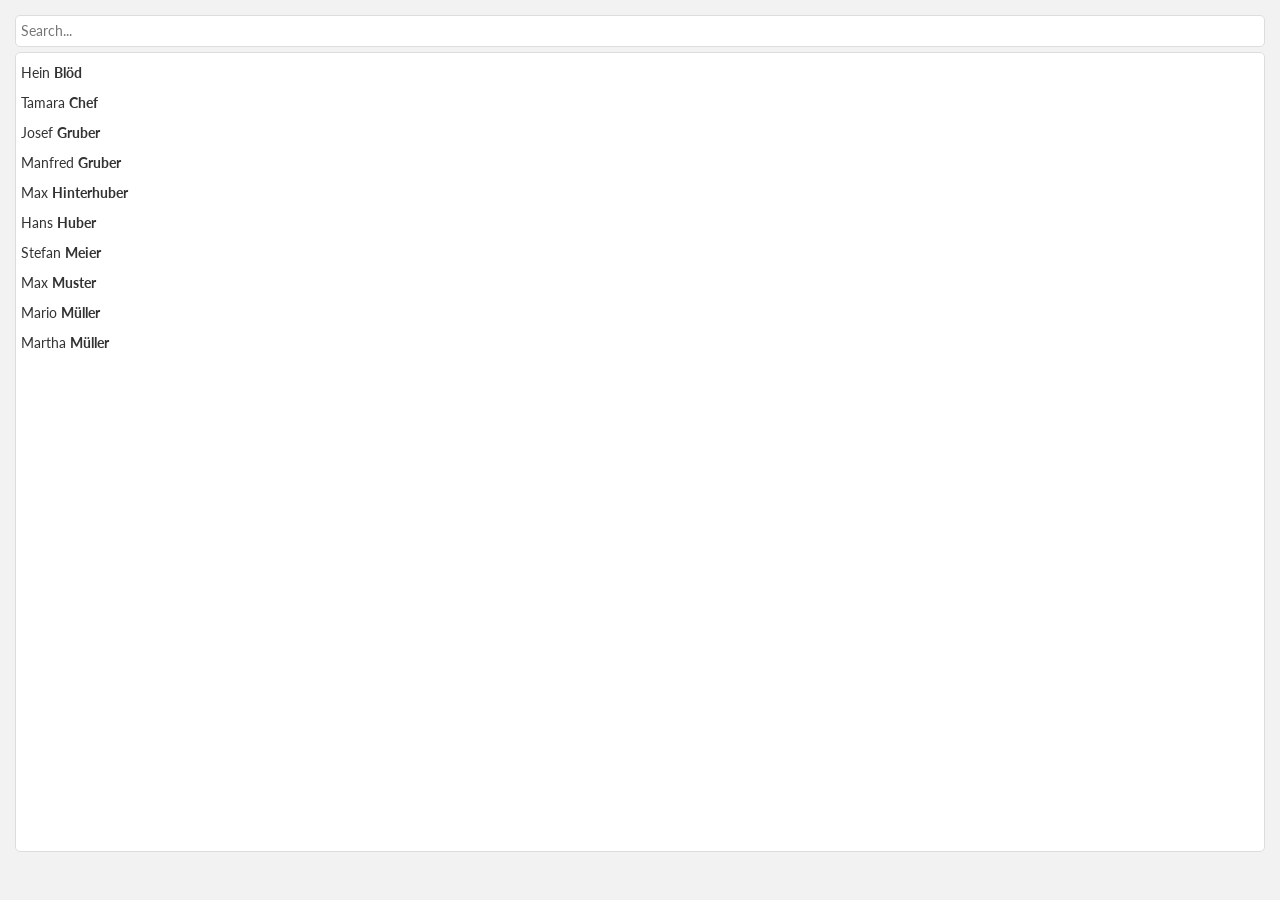
==== index.html @ 636c5086 "Split up in mulitple modules." ====
﻿<!DOCTYPE html>
<html ng-app="contacts">
<head>
    <link rel="stylesheet" type="text/css" href="lib/bootstrap.min.css"/>
    <link href='http://fonts.googleapis.com/css?family=Lato|Cardo&subset=latin,latin-ext' rel='stylesheet'
          type='text/css'>
    <link rel="stylesheet" type="text/css" href="css/style.css"/>
</head>
<body ng-controller="AppController as app">
<script type="text/javascript" src="lib/angular.min.js"></script>
<script type="text/javascript" src="lib/ui-bootstrap-tpls-0.11.2.min.js"></script>
<script type="text/javascript" src="module/message.js"></script>
<script type="text/javascript" src="module/contact.js"></script>
<script type="text/javascript" src="module/list.js"></script>
<script type="text/javascript" src="module/detail.js"></script>
<script type="text/javascript" src="app.js"></script>

<contact-list></contact-list>

<contact-messages></contact-messages>

<contact-details></contact-details>

</body>
</html>
---- css/style.css ----
body {
	background-color: #F2F2F2 !important;
	background-image: url(https://github.com/TimoSta/Stud.IP-revised/raw/master/resources/background.png) !important;
	background-repeat: repeat, no-repeat !important;
	font-family: Lato, Arial !important;
	padding: 15px;
	font-weight: 400;
}

h1 span.bold {
	font-weight: 700 !important;
}
h1 span.subtitle {
	font-family: Cardo, serif;
	font-size: 22px;
	font-style: italic;
}

button {
	-moz-border-radius: 5px;
	border-radius: 5px;
	border: 1px solid #DDD;
	background-color: #FFF;
	padding: 5px;
}
button:hover {
	border: 1px solid #8A0808;
}

.nav, .pagination, .carousel, .panel-title a , .alert { cursor: pointer; }

#search form input {
	-moz-border-radius: 5px;
	border-radius: 5px;
	padding: 5px;
	width: 100%;
	background-color: #FFF;
	margin-bottom: 5px;
	border: 1px solid #DDD;
}

#list {
	margin-bottom: 10px;
	border: 1px solid #DDD;
	height: 200px;
	overflow-y:scroll;
	-moz-border-radius: 5px;
	border-radius: 5px;
	padding-top: 5px;
	padding-bottom: 5px;
	background-color: #FFF;
    -webkit-transition: height 0.3s;
    -moz-transition: height 0.3s;
    -ms-transition: height 0.3s;
    -o-transition: height 0.3s;
    transition: height 0.3s;
}
#list.bigView {
    height: 800px !important;
}
#list .selectable {
	cursor: pointer;
}
#list .entry {
	padding: 5px;
}
#list .entry span {
	font-weight: 700 !important;
}
#list .selectable:hover {
	background-color: rgba(138, 8, 8, 0.05);
}
#list .selectable.selected {
	background-color: #8A0808;
	color: #FFF;
}

#messages {
	margin-bottom: 10px;
}
#messages .alert {
	padding: 5px;
	margin-bottom: 5px;
}
#messages .alert button.close {
	right: 0px;
}

#page {
	
	
}

#page input {
	-moz-border-radius: 5px;
	border-radius: 5px;
	padding: 5px;
	background-color: #FFF;
	margin-bottom: 5px;
	border: 1px solid #DDD;
}

#page input#form-firstName, #page input#form-lastName {
	font-family: Lato;
	font-size: 36px;
	width: 20%
}
#page input#form-lastName {
	font-weight: 700;
}

#page input#form-subtitle {
	font-family: Cardo, serif;
	font-size: 22px;
	font-style: italic;
	width: 30%;
}

#tabs {

}

#tabs .tab-content {
	background-color: #FFF;
	padding: 5px;
	border: 1px solid #DDD;
	border-top: none;
}
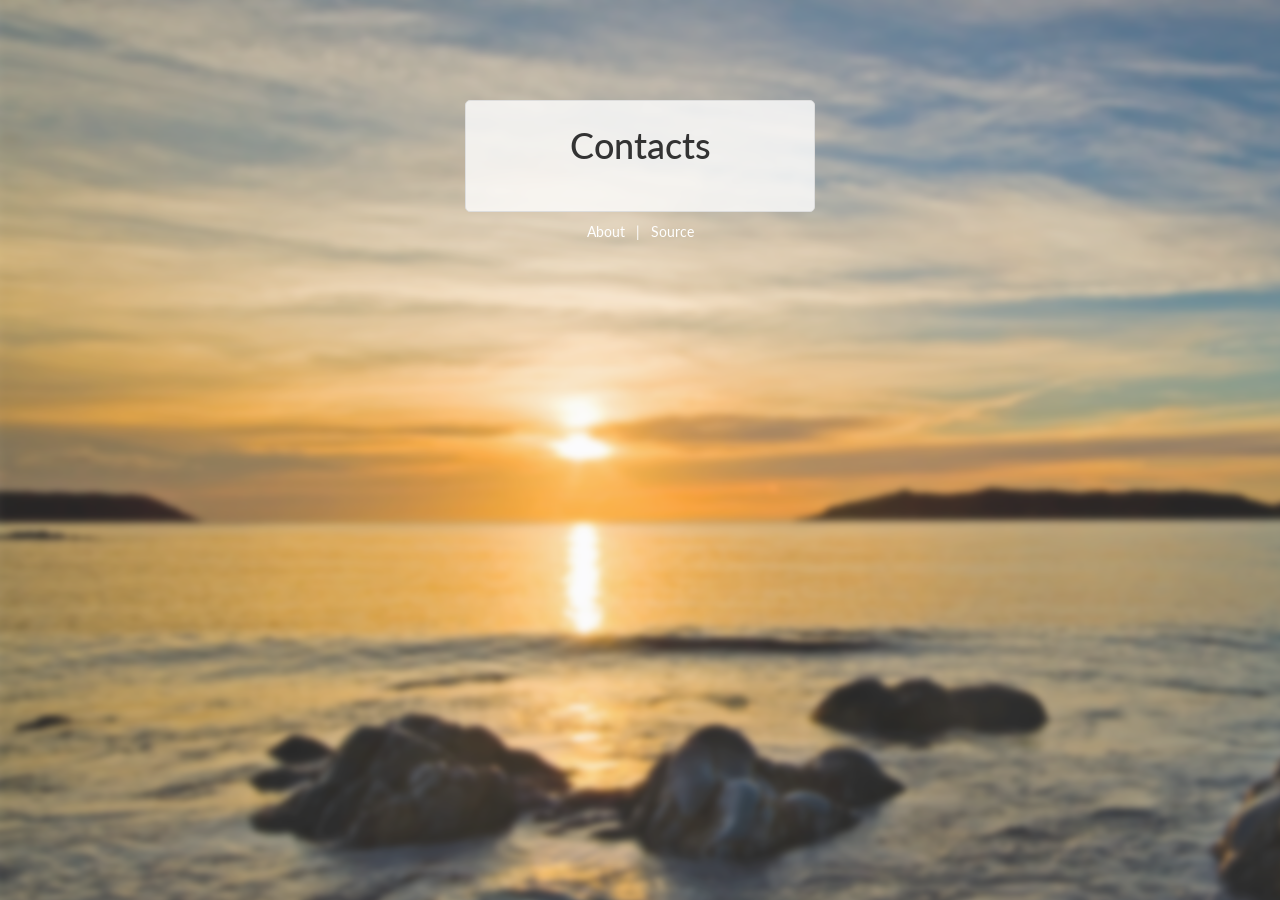
==== commit 581cf99a: "Include Google+ Signin. Upgrade design." ====
--- a/index.html
+++ b/index.html
@@ -9,17 +9,32 @@
 <body ng-controller="AppController as app">
 <script type="text/javascript" src="lib/angular.min.js"></script>
 <script type="text/javascript" src="lib/ui-bootstrap-tpls-0.11.2.min.js"></script>
+<script type="text/javascript" src="lib/google-plus-signin.js"></script>
 <script type="text/javascript" src="module/message.js"></script>
 <script type="text/javascript" src="module/contact.js"></script>
+<script type="text/javascript" src="module/search.js"></script>
 <script type="text/javascript" src="module/list.js"></script>
 <script type="text/javascript" src="module/detail.js"></script>
+<script type="text/javascript" src="module/user.js"></script>
+<script type="text/javascript" src="module/footer.js"></script>
 <script type="text/javascript" src="app.js"></script>
 
-<contact-list></contact-list>
+<sign-in ng-hide="userModel.signedIn"></sign-in>
 
-<contact-messages></contact-messages>
+<div id="main" ng-show="userModel.signedIn">
 
-<contact-details></contact-details>
+    <contact-messages></contact-messages>
+
+    <toolbar></toolbar>
+
+    <contact-search></contact-search>
+    <contact-list></contact-list>
+
+    <contact-details></contact-details>
+
+</div>
+
+<footer></footer>
 
 </body>
 </html>
--- a/css/style.css
+++ b/css/style.css
@@ -1,119 +1,155 @@
 body {
-	background-color: #F2F2F2 !important;
-	background-image: url(https://github.com/TimoSta/Stud.IP-revised/raw/master/resources/background.png) !important;
-	background-repeat: repeat, no-repeat !important;
-	font-family: Lato, Arial !important;
-	padding: 15px;
-	font-weight: 400;
+    background-color: #F2F2F2 !important;
+    /*background-image: url(https://github.com/TimoSta/Stud.IP-revised/raw/master/resources/background.png) !important;
+    background-repeat: repeat, no-repeat !important;*/
+    background-image: url(../img/beach.png) !important;
+    background-size: auto;
+    background-repeat: no-repeat;
+    font-family: Lato, Arial !important;
+    padding-left: 15px;
+    padding-right: 15px;
+    font-weight: 400;
+}
+
+h1 {
+    margin: 0px;
+    margin-bottom: 10px;
 }
 
 h1 span.bold {
-	font-weight: 700 !important;
-}
+    font-weight: 700 !important;
+}
+
 h1 span.subtitle {
-	font-family: Cardo, serif;
-	font-size: 22px;
-	font-style: italic;
+    font-family: Cardo, serif;
+    font-size: 22px;
+    font-style: italic;
 }
 
 button {
-	-moz-border-radius: 5px;
-	border-radius: 5px;
-	border: 1px solid #DDD;
-	background-color: #FFF;
-	padding: 5px;
-}
+    -moz-border-radius: 5px;
+    border-radius: 5px;
+    border: 1px solid #DDD;
+    background-color: #FFF;
+    padding: 5px;
+}
+
 button:hover {
-	border: 1px solid #8A0808;
-}
-
-.nav, .pagination, .carousel, .panel-title a , .alert { cursor: pointer; }
+    border: 1px solid #8A0808;
+}
+
+.nav, .pagination, .carousel, .panel-title a, .alert {
+    cursor: pointer;
+}
 
 #search form input {
-	-moz-border-radius: 5px;
-	border-radius: 5px;
-	padding: 5px;
-	width: 100%;
-	background-color: #FFF;
-	margin-bottom: 5px;
-	border: 1px solid #DDD;
+    -moz-border-radius: 5px;
+    border-radius: 5px;
+    padding: 5px;
+    width: 10%;
+    min-width: 200px;
+    background-color: rgba(255, 255, 255, 0.8);
+    margin-bottom: 10px;
+    border: 1px solid #DDD;
+    -webkit-transition: all 0.3s;
+    -moz-transition: all 0.3s;
+    -ms-transition: all 0.3s;
+    -o-transition: all 0.3s;
+    transition: all 0.3s;
+
+}
+
+#search form input:focus {
+    width: 100%;
+    background-color: #FFF;
 }
 
 #list {
-	margin-bottom: 10px;
-	border: 1px solid #DDD;
-	height: 200px;
-	overflow-y:scroll;
-	-moz-border-radius: 5px;
-	border-radius: 5px;
-	padding-top: 5px;
-	padding-bottom: 5px;
-	background-color: #FFF;
+    margin-bottom: 10px;
+    border: 1px solid #DDD;
+    height: 200px;
+    overflow-y: scroll;
+    -moz-border-radius: 5px;
+    border-radius: 5px;
+    padding-top: 5px;
+    padding-bottom: 5px;
+    background-color: rgba(255, 255, 255, 0.8);
     -webkit-transition: height 0.3s;
     -moz-transition: height 0.3s;
     -ms-transition: height 0.3s;
     -o-transition: height 0.3s;
     transition: height 0.3s;
 }
+
 #list.bigView {
     height: 800px !important;
 }
+
 #list .selectable {
-	cursor: pointer;
-}
+    cursor: pointer;
+}
+
 #list .entry {
-	padding: 5px;
-}
+    padding: 5px;
+}
+
 #list .entry span {
-	font-weight: 700 !important;
-}
+    font-weight: 700 !important;
+}
+
 #list .selectable:hover {
-	background-color: rgba(138, 8, 8, 0.05);
-}
+    background-color: rgba(138, 8, 8, 0.05);
+}
+
 #list .selectable.selected {
-	background-color: #8A0808;
-	color: #FFF;
+    background-color: #8A0808;
+    color: #FFF;
 }
 
 #messages {
-	margin-bottom: 10px;
-}
+    margin-bottom: 10px;
+}
+
 #messages .alert {
-	padding: 5px;
-	margin-bottom: 5px;
-}
+    padding: 5px;
+    margin-bottom: 5px;
+}
+
 #messages .alert button.close {
-	right: 0px;
+    right: 0px;
 }
 
 #page {
-	
-	
+    background-color: rgba(255, 255, 255, 0.8);
+    -moz-border-radius: 5px;
+    border-radius: 5px;
+    padding: 15px;
 }
 
 #page input {
-	-moz-border-radius: 5px;
-	border-radius: 5px;
-	padding: 5px;
-	background-color: #FFF;
-	margin-bottom: 5px;
-	border: 1px solid #DDD;
+    -moz-border-radius: 5px;
+    border-radius: 5px;
+    padding: 5px;
+    background-color: #FFF;
+    margin-bottom: 5px;
+    border: 1px solid #DDD;
 }
 
 #page input#form-firstName, #page input#form-lastName {
-	font-family: Lato;
-	font-size: 36px;
-	width: 20%
-}
+    font-family: Lato;
+    font-size: 36px;
+    width: 20%
+}
+
 #page input#form-lastName {
-	font-weight: 700;
+    font-weight: 700;
 }
 
 #page input#form-subtitle {
-	font-family: Cardo, serif;
-	font-size: 22px;
-	font-style: italic;
-	width: 30%;
+    font-family: Cardo, serif;
+    font-size: 22px;
+    font-style: italic;
+    width: 30%;
 }
 
 #tabs {
@@ -121,8 +157,53 @@
 }
 
 #tabs .tab-content {
-	background-color: #FFF;
-	padding: 5px;
-	border: 1px solid #DDD;
-	border-top: none;
+    background-color: #FFF;
+    padding: 5px;
+    border: 1px solid #DDD;
+    border-top: none;
+}
+
+#signInWindow {
+    margin-top: 100px;
+    margin-left: auto;
+    margin-right: auto;
+    border: 1px solid #DDD;
+    width: 20%;
+    min-width: 350px;
+    -moz-border-radius: 5px;
+    border-radius: 5px;
+    padding: 15px;
+    background-color: rgba(255, 255, 255, 0.8);
+    text-align: center;
+}
+
+#signInWindow h1 {
+    text-align: center;
+    margin-bottom: 30px;
+    margin-top: 10px;
+}
+
+#footer {
+    margin-top: 10px;
+    margin-bottom: 10px;
+    color: #FFF;
+    text-align: center;
+}
+
+#footer a {
+    color: #FFF;
+    padding: 3px;
+    background-color: rgba(255, 255, 255, 0);
+    -moz-border-radius: 3px;
+    border-radius: 3px;
+    -webkit-transition: all 0.3s;
+    -moz-transition: all 0.3s;
+    -ms-transition: all 0.3s;
+    -o-transition: all 0.3s;
+    transition: all 0.3s;
+}
+
+#footer a:hover {
+    text-decoration: none;
+    background-color: rgba(255, 255, 255, .3);
 }
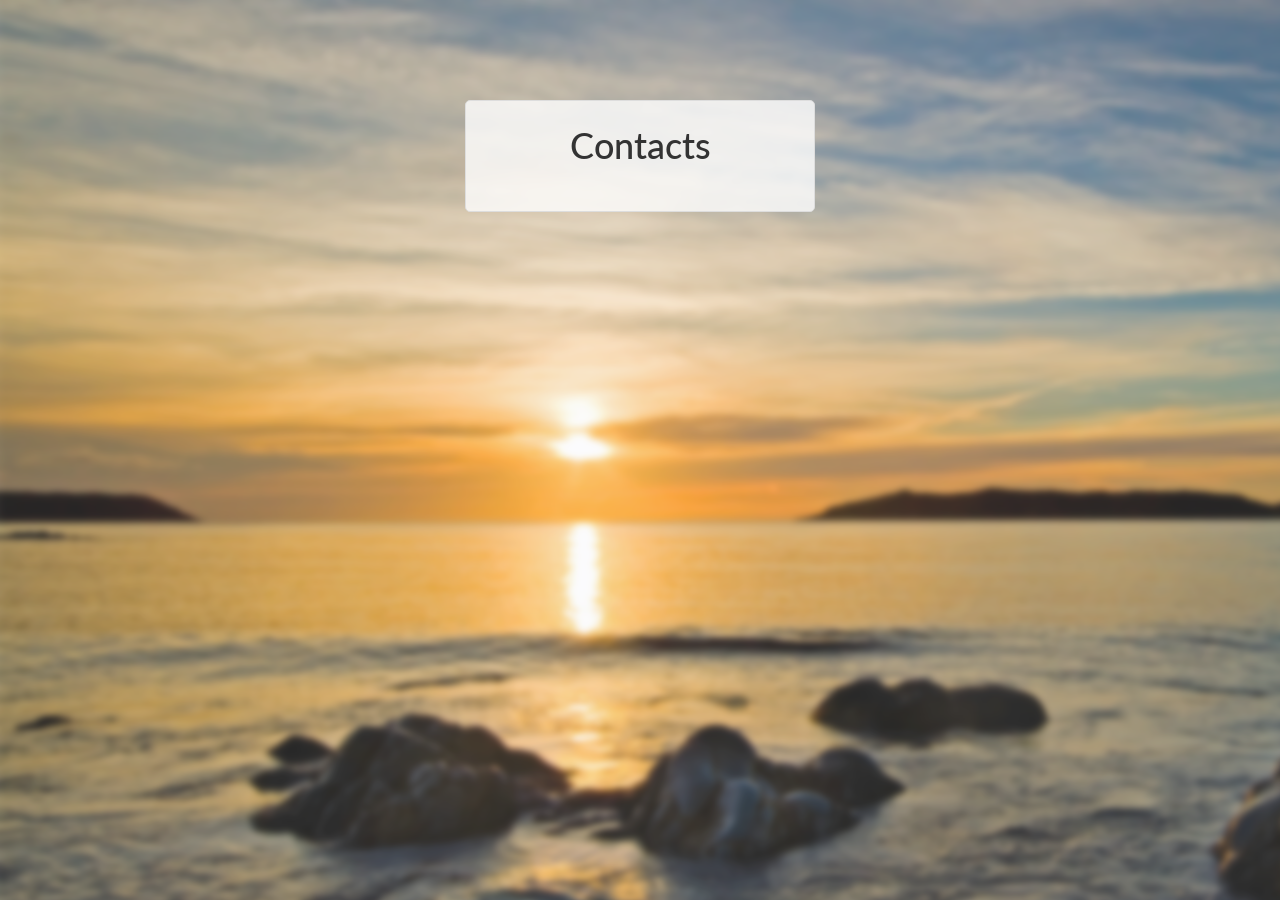
==== commit 8327a8a8: "Update Design. Load Data from Google." ====
--- a/index.html
+++ b/index.html
@@ -17,24 +17,29 @@
 <script type="text/javascript" src="module/detail.js"></script>
 <script type="text/javascript" src="module/user.js"></script>
 <script type="text/javascript" src="module/footer.js"></script>
+<script type="text/javascript" src="module/menu.js"></script>
 <script type="text/javascript" src="app.js"></script>
 
 <sign-in ng-hide="userModel.signedIn"></sign-in>
 
 <div id="main" ng-show="userModel.signedIn">
+    <div id="sidebar">
+        <menubar></menubar>
+        <contact-list></contact-list>
+        <add-contact></add-contact>
+    </div>
+    <div id="content">
+        <contact-messages></contact-messages>
 
-    <contact-messages></contact-messages>
+        <toolbar></toolbar>
 
-    <toolbar></toolbar>
+        <contact-details></contact-details>
 
-    <contact-search></contact-search>
-    <contact-list></contact-list>
-
-    <contact-details></contact-details>
-
+        <footer></footer>
+    </div>
 </div>
 
-<footer></footer>
+
 
 </body>
 </html>
--- a/css/style.css
+++ b/css/style.css
@@ -42,47 +42,82 @@
     cursor: pointer;
 }
 
-#search form input {
-    -moz-border-radius: 5px;
-    border-radius: 5px;
-    padding: 5px;
-    width: 10%;
-    min-width: 200px;
+#sidebar {
+    position: absolute;
+    left: 0px;
+    top: 0px;
+    bottom: 0px;
+    width: 400px;
+}
+#content {
+    position: absolute;
+    left: 400px;
+    top: 0px;
+    right: 0px;
+    bottom: 0px;
+    background: rgba(255,255,255,0.1);
+}
+
+#menubar {
+    position: relative;
+    height: 40px;
+    background-color: rgba(255,255,255,0.6);
+    -webkit-transition: all 0.3s;
+    -moz-transition: all 0.3s;
+    -ms-transition: all 0.3s;
+    -o-transition: all 0.3s;
+    transition: all 0.3s;
+    cursor: pointer;
+}
+#menubar:hover {
+    background-color: rgba(255,255,255,0.8);
+}
+
+#avatar {
+    height: 30px;
+    margin: 5px;
+    -moz-border-radius: 5px;
+    border-radius: 5px;
+    border: 1px solid rgba(255,255,255,0.3);
+}
+#userName {
+    padding: 3px;
+}
+
+#search {
+    width: 390px;
+    background-color: rgba(255, 255, 255, 0.4);
+    border: none;
+    position: relative;
+    height: 30px;
+    padding: 5px;
+    margin: 10px;
+    -moz-border-radius: 10px;
+    border-radius: 10px;
+    margin-left: 5px;
+    margin-right: 5px;
+    -webkit-transition: all 0.3s;
+    -moz-transition: all 0.3s;
+    -ms-transition: all 0.3s;
+    -o-transition: all 0.3s;
+    outline: none;
+    cursor: pointer;
+}
+#search:hover {
+    background-color: rgba(255, 255, 255, 0.6);
+}
+#search:focus {
     background-color: rgba(255, 255, 255, 0.8);
-    margin-bottom: 10px;
-    border: 1px solid #DDD;
-    -webkit-transition: all 0.3s;
-    -moz-transition: all 0.3s;
-    -ms-transition: all 0.3s;
-    -o-transition: all 0.3s;
-    transition: all 0.3s;
-
-}
-
-#search form input:focus {
+}
+
+#list {
+    overflow-y: auto;
+    background-color: rgba(255, 255, 255, 0.3);
+    position:absolute;
+    top: 40px;
+    bottom: 40px;
+    left: 0px;
     width: 100%;
-    background-color: #FFF;
-}
-
-#list {
-    margin-bottom: 10px;
-    border: 1px solid #DDD;
-    height: 200px;
-    overflow-y: scroll;
-    -moz-border-radius: 5px;
-    border-radius: 5px;
-    padding-top: 5px;
-    padding-bottom: 5px;
-    background-color: rgba(255, 255, 255, 0.8);
-    -webkit-transition: height 0.3s;
-    -moz-transition: height 0.3s;
-    -ms-transition: height 0.3s;
-    -o-transition: height 0.3s;
-    transition: height 0.3s;
-}
-
-#list.bigView {
-    height: 800px !important;
 }
 
 #list .selectable {
@@ -98,7 +133,7 @@
 }
 
 #list .selectable:hover {
-    background-color: rgba(138, 8, 8, 0.05);
+    background-color: rgba(255, 255, 255, 0.2);
 }
 
 #list .selectable.selected {
@@ -106,6 +141,27 @@
     color: #FFF;
 }
 
+#add {
+    position: absolute;
+    left:0px;
+    bottom: 0px;
+    height: 40px;
+    background: rgba(255,255,255,0.6);
+    text-align: center;
+    font-size: 30px;
+    width: 400px;
+    -webkit-transition: all 0.3s;
+    -moz-transition: all 0.3s;
+    -ms-transition: all 0.3s;
+    -o-transition: all 0.3s;
+    transition: all 0.3s;
+    cursor: pointer;
+}
+
+#add:hover {
+    background-color: rgba(255,255,255,0.8);
+}
+
 #messages {
     margin-bottom: 10px;
 }
@@ -120,10 +176,12 @@
 }
 
 #page {
-    background-color: rgba(255, 255, 255, 0.8);
+    position: relative;
+
     -moz-border-radius: 5px;
     border-radius: 5px;
     padding: 15px;
+    margin: 10px;
 }
 
 #page input {
@@ -184,6 +242,7 @@
 }
 
 #footer {
+    position: relative;
     margin-top: 10px;
     margin-bottom: 10px;
     color: #FFF;
